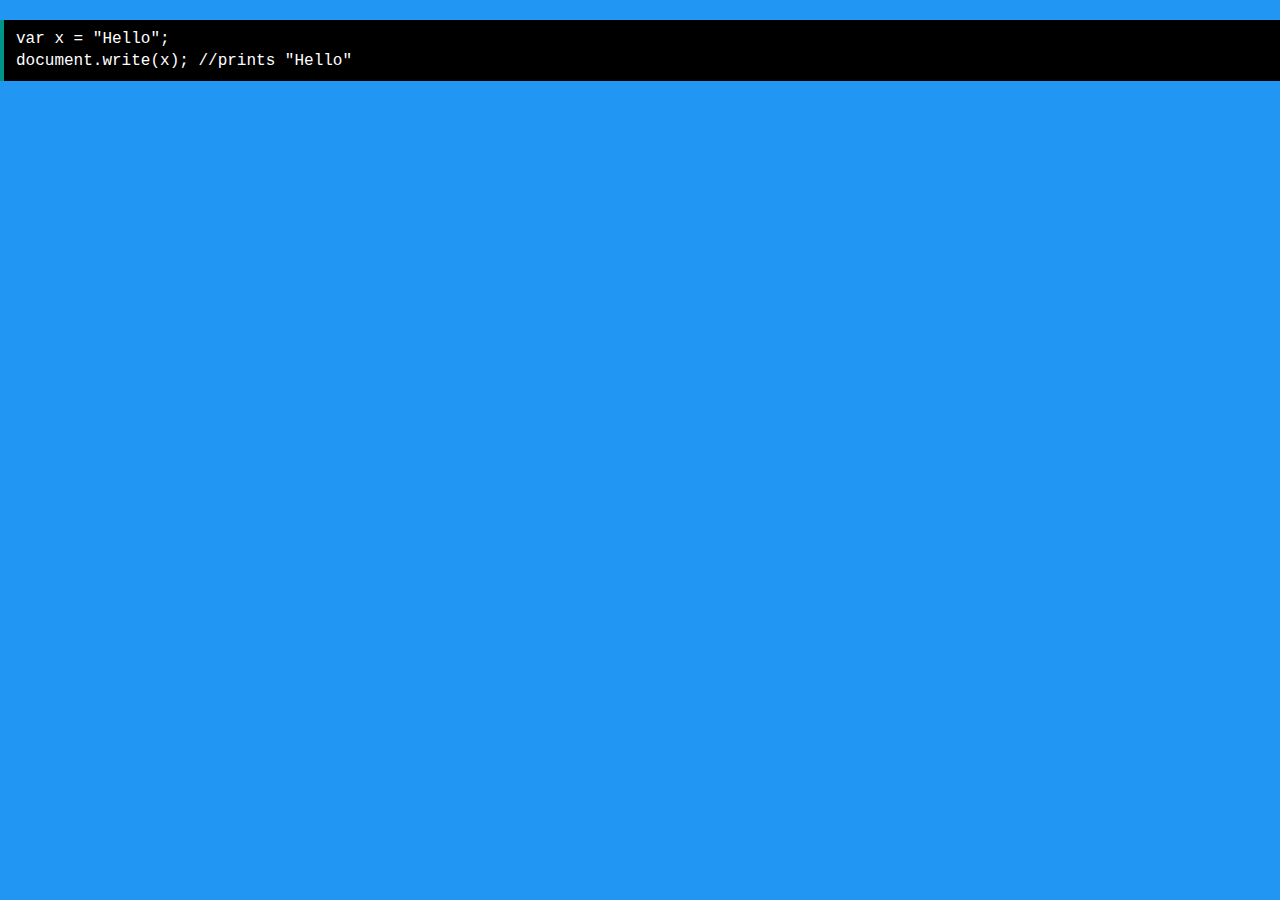
==== Code-Tutorials.html @ 80f20f26 "Update Code-Tutorials.html" ====
<!DOCTYPE html>
<html>
  <head>
    <link rel="stylesheet" href="/styles/w3.css">
    <script src="/scripts/w3codecolor.js"></script>
    <title>Code Tutorials | DJ's Website</title>
  </head>
  <body class="w3-blue">
    <div class="w3-code w3-black w3-jsHigh">
      
      var x = "Hello";<br>document.write(x); //prints "Hello"
      
    </div>
  </body>
</html>
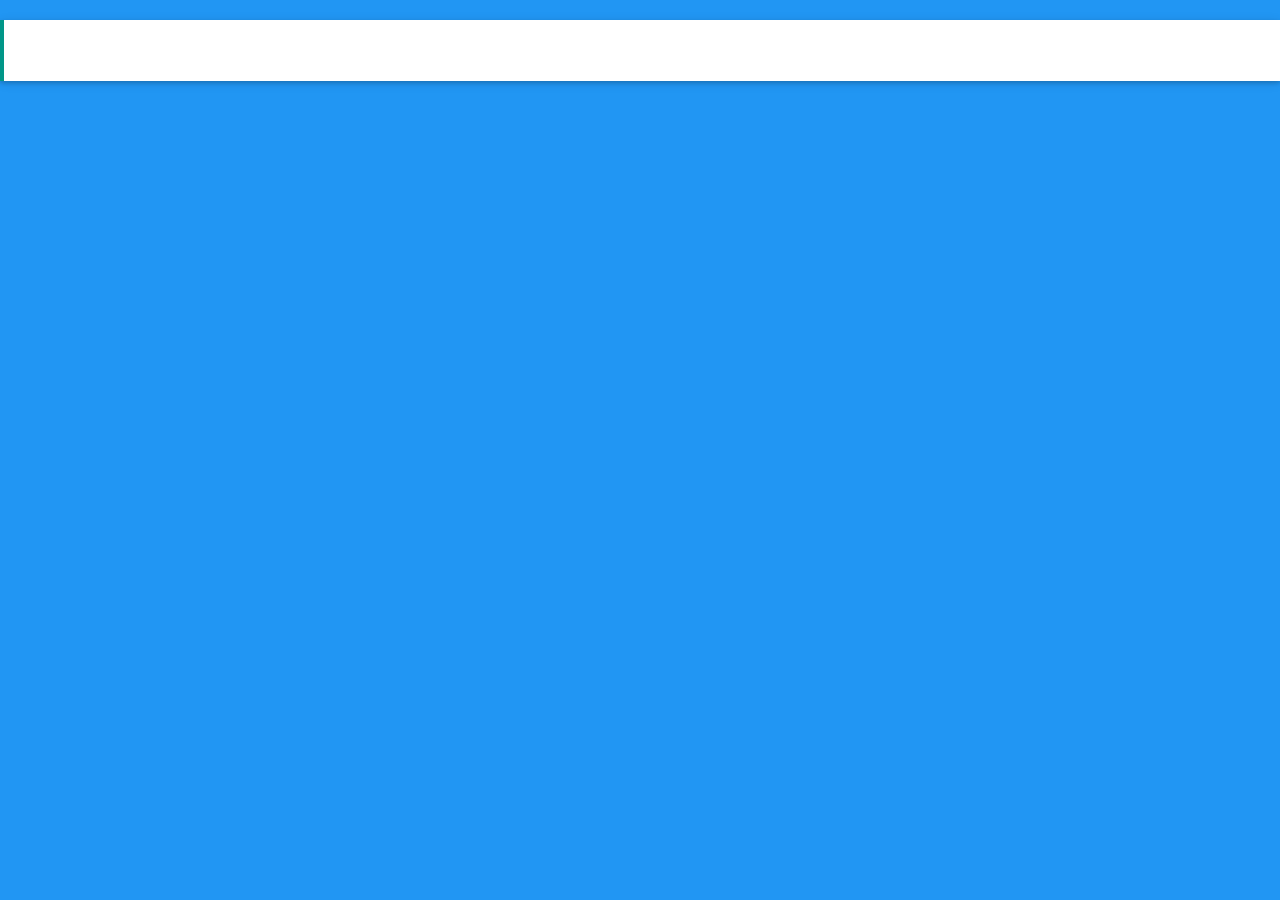
==== commit fa95bb88: "Update Code-Tutorials.html" ====
--- a/Code-Tutorials.html
+++ b/Code-Tutorials.html
@@ -6,7 +6,7 @@
     <title>Code Tutorials | DJ's Website</title>
   </head>
   <body class="w3-blue">
-    <div class="w3-code w3-black w3-jsHigh">
+    <div class="w3-example w3-code jsHigh">
       
       var x = "Hello";<br>document.write(x); //prints "Hello"
       
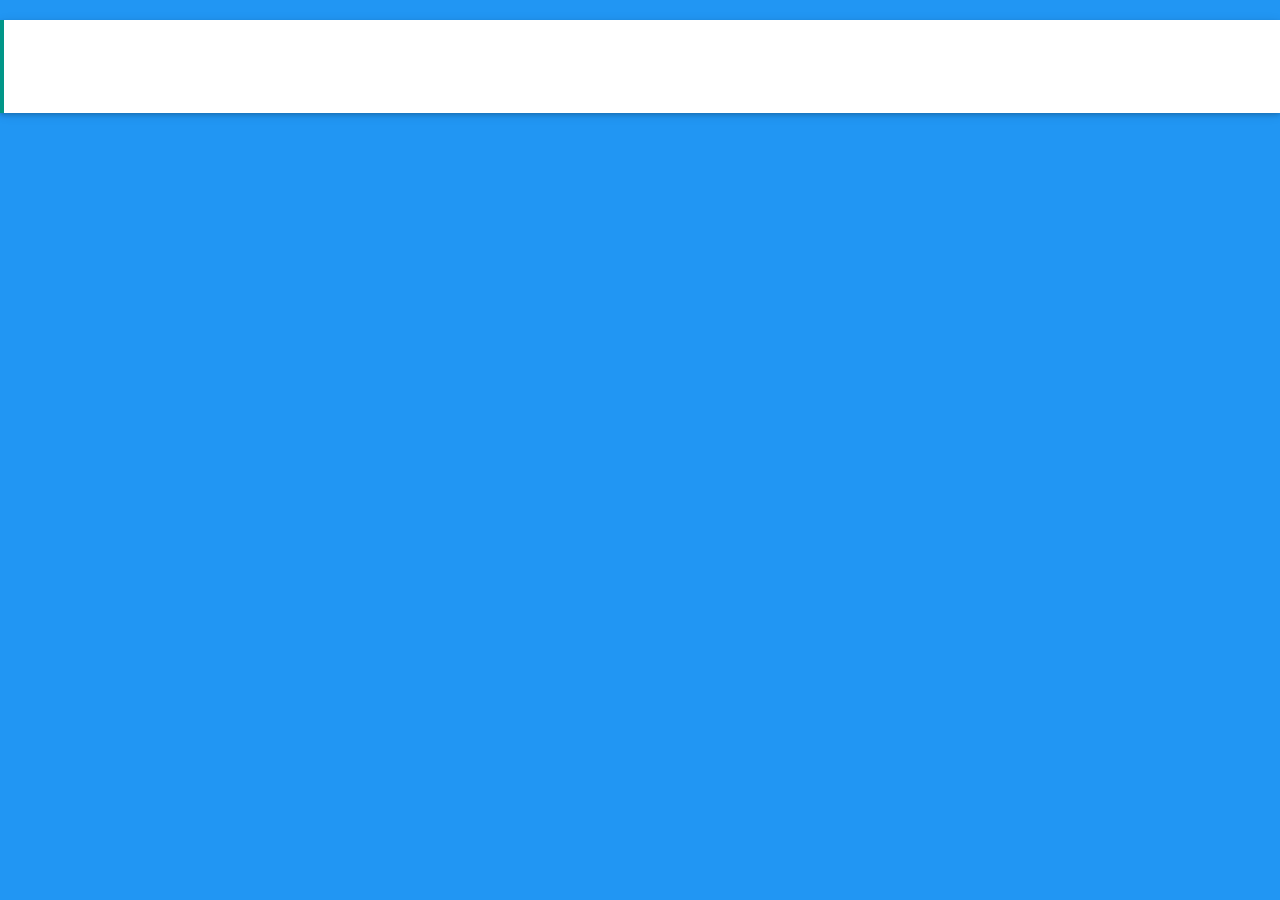
==== commit 50ca0a9b: "Update Code-Tutorials.html" ====
--- a/Code-Tutorials.html
+++ b/Code-Tutorials.html
@@ -8,7 +8,7 @@
   <body class="w3-blue">
     <div class="w3-example w3-code jsHigh">
       
-      var x = "Hello";<br>document.write(x); //prints "Hello"
+      <p>var x = "Hello";<br>document.write(x); //prints "Hello"</p>
       
     </div>
   </body>
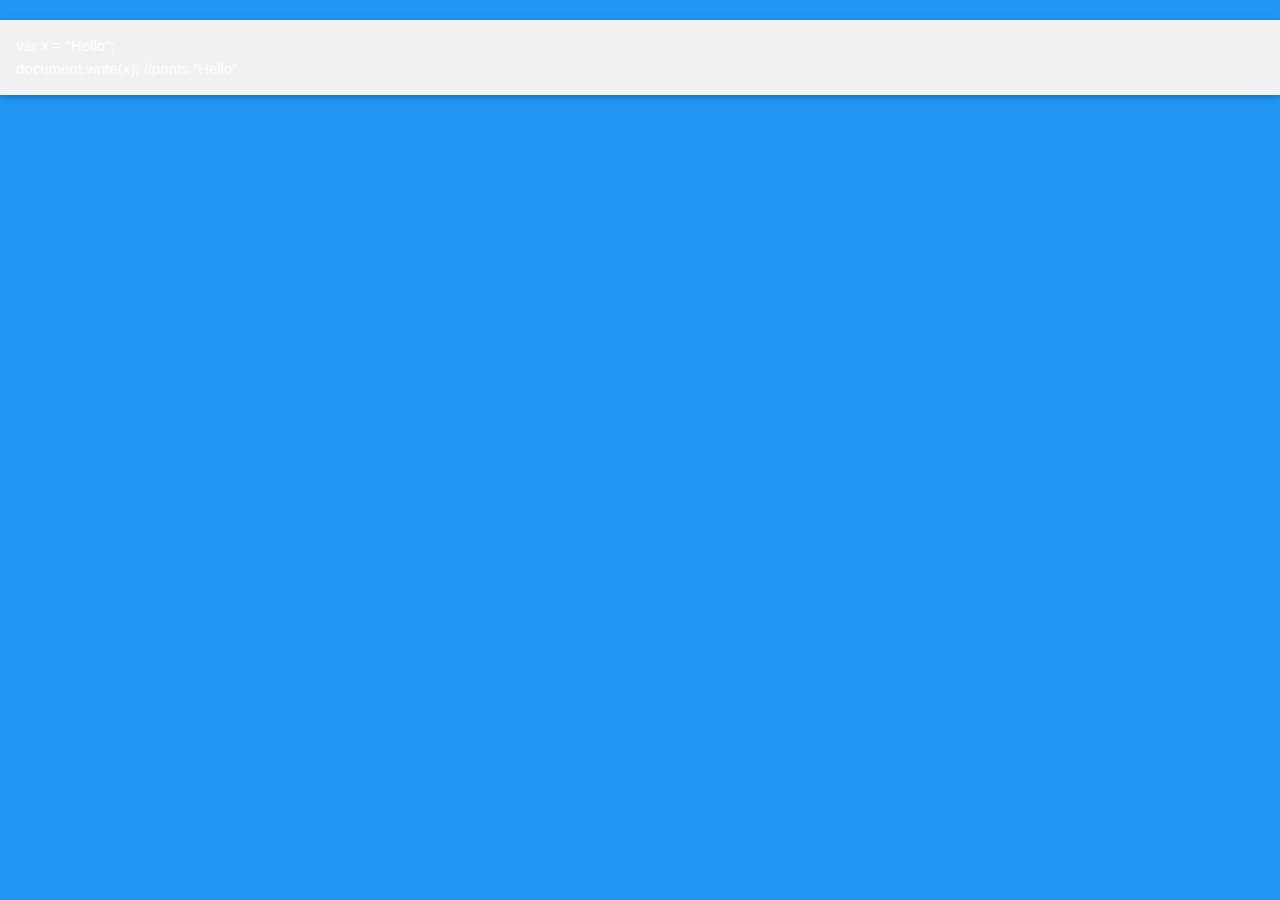
==== commit 410a111a: "Update Code-Tutorials.html" ====
--- a/Code-Tutorials.html
+++ b/Code-Tutorials.html
@@ -6,7 +6,7 @@
     <title>Code Tutorials | DJ's Website</title>
   </head>
   <body class="w3-blue">
-    <div class="w3-example w3-code jsHigh">
+    <div class="w3-example">
       
       <p>var x = "Hello";<br>document.write(x); //prints "Hello"</p>
       
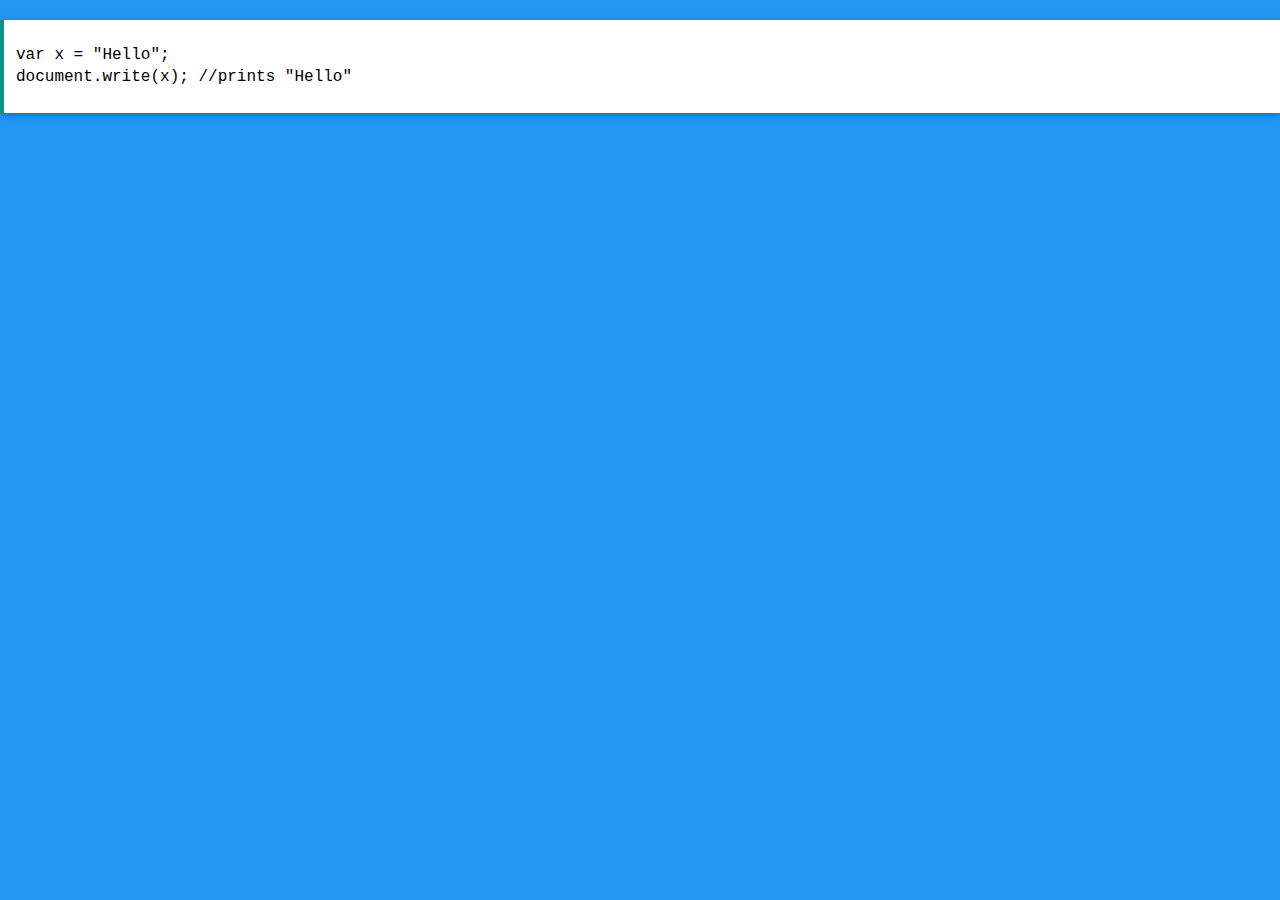
==== commit 3dcbd981: "Update Code-Tutorials.html" ====
--- a/Code-Tutorials.html
+++ b/Code-Tutorials.html
@@ -6,7 +6,7 @@
     <title>Code Tutorials | DJ's Website</title>
   </head>
   <body class="w3-blue">
-    <div class="w3-example">
+    <div class="w3-example w3-code jsHigh w3-white">
       
       <p>var x = "Hello";<br>document.write(x); //prints "Hello"</p>
       
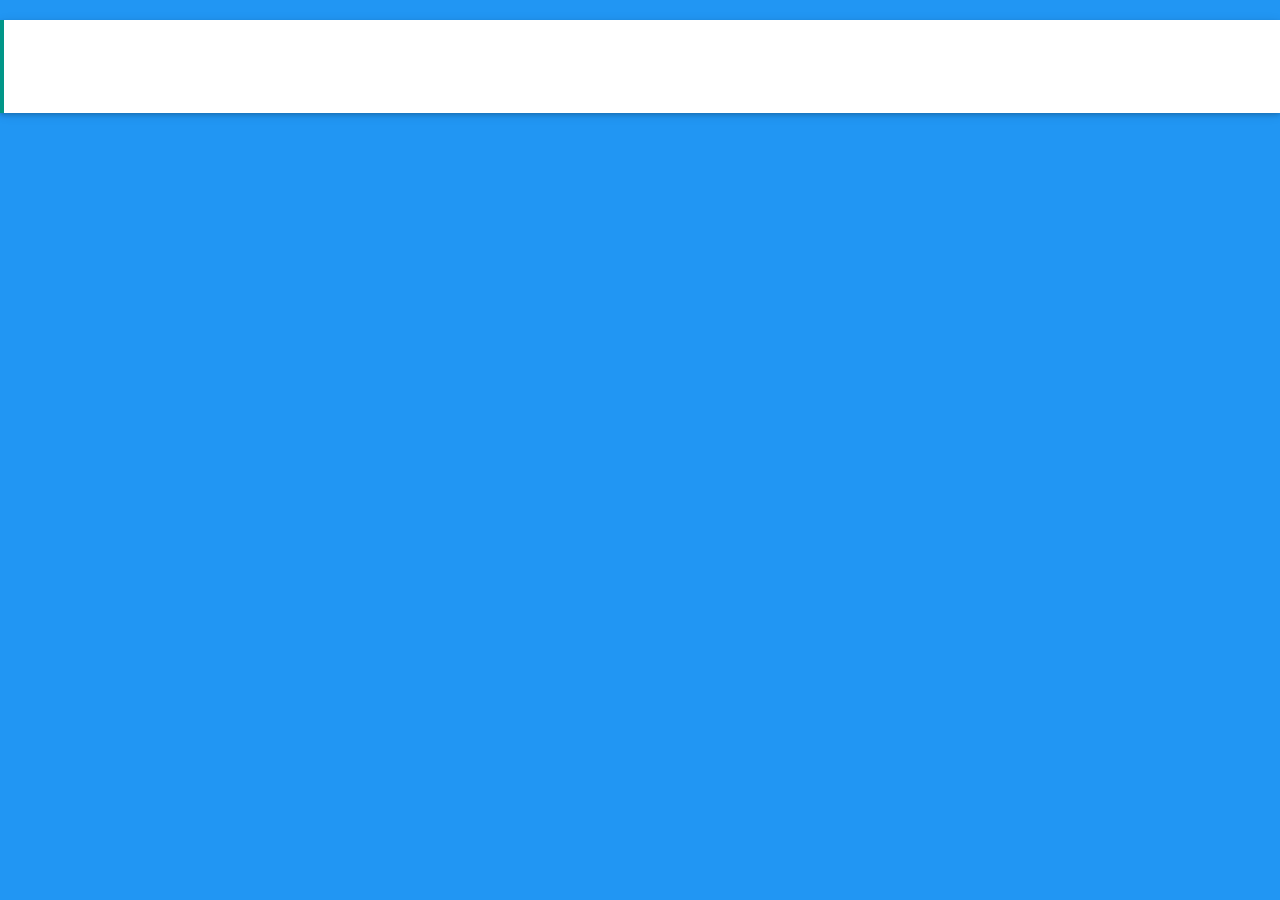
==== commit 25a7321f: "Update Code-Tutorials.html" ====
--- a/Code-Tutorials.html
+++ b/Code-Tutorials.html
@@ -6,7 +6,7 @@
     <title>Code Tutorials | DJ's Website</title>
   </head>
   <body class="w3-blue">
-    <div class="w3-example w3-code jsHigh w3-white">
+    <div class="w3-example w3-code jsHigh">
       
       <p>var x = "Hello";<br>document.write(x); //prints "Hello"</p>
       
